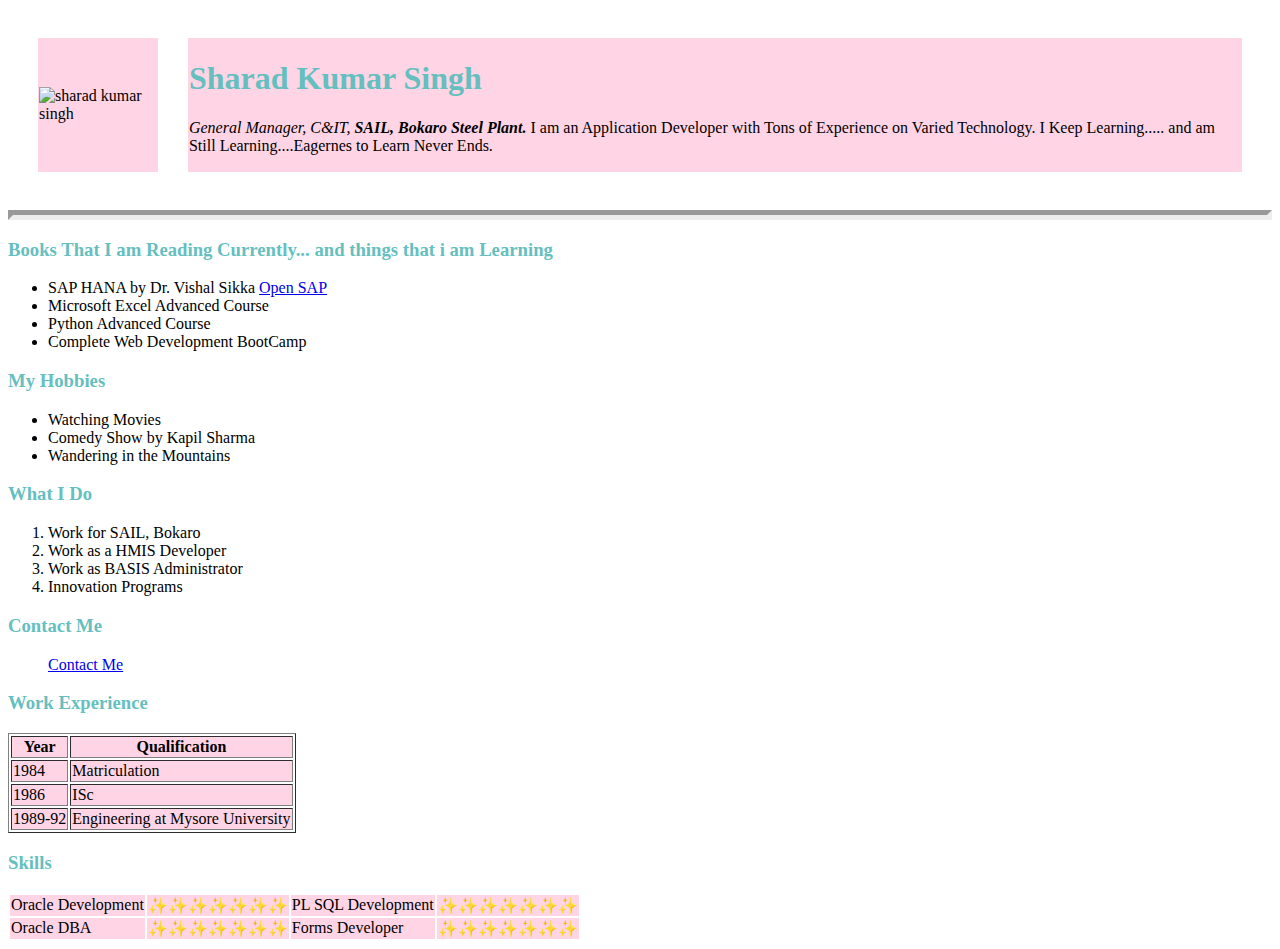
==== index.html @ b077842b "--- added thefile sks.txt a new file to already existing files" ====
<!DOCTYPE html>
<html>

<head>
  <meta charset="utf-8">
  <title>Sharad's Personal Site</title>


<link rel="stylesheet" href="css/style.css">
</head>

<body>
  <table cellspacing="30">
    <tr>
      <td> <img src="" sizes="(max-width: 100px) 100px, 50vw" alt="sharad kumar singh"></td>
      <td>
        <h1>Sharad Kumar Singh</h1>
        <p><em>General Manager, C&IT, <strong>SAIL, Bokaro Steel Plant.</strong></em>
          I am an Application Developer with Tons of Experience on Varied Technology.
          I Keep Learning..... and am Still Learning....Eagernes to Learn Never Ends.</p>
      </td>
    </tr>

  </table>

  <hr>
  <h3>Books That I am Reading Currently... and things that i am Learning</h3>
  <ul>
    <li> SAP HANA by Dr. Vishal Sikka <a href="https://opensap.com">Open SAP</a> </li>
    <li> Microsoft Excel Advanced Course </li>
    <li> Python Advanced Course </li>
    <li> Complete Web Development BootCamp </li>
  </ul>
  <h3>My Hobbies</h3>
  <ul>
    <li> Watching Movies </li>
    <li> Comedy Show by Kapil Sharma </li>
    <li> Wandering in the Mountains </li>
  </ul>
  <h3>What I Do</h3>
  <ol>
    <li> Work for SAIL, Bokaro </li>
    <li> Work as a HMIS Developer </li>
    <li> Work as BASIS Administrator </li>
    <li> Innovation Programs
  </ol>
  <h3>Contact Me </h3>
  <ul>
    <a href="contactme.html">Contact Me</a>
  </ul>
  <h3> Work Experience </h3>
  <table border=1>
    <thead>
      <tr>
        <th> Year </th>
        <th> Qualification </th>
      </tr>
    </thead>
    <tr>
      <td> 1984 </td>
      <td> Matriculation </td>
    </tr>
    <tr>
      <td> 1986 </td>
      <td> ISc </td>
    </tr>
    <tr>
      <td> 1989-92 </td>
      <td> Engineering at Mysore University </td>
    </tr>
    <table>
      <h3> Skills </h3>
      <table>
        <tr>
          <td>Oracle Development</td>
          <td>✨✨✨✨✨✨✨</td>
          <td>PL SQL Development</td>
          <td>✨✨✨✨✨✨✨</td>
        </tr>
        <tr>
          <td> Oracle DBA</td>
          <td>✨✨✨✨✨✨✨</td>
          <td> Forms Developer</td>
          <td>✨✨✨✨✨✨✨</td>
        </tr>

      </table>




      <body>

</html>
---- css/style.css ----
hr {background-color: blue; border-style: inset; border-width:thick;}
  tr {background-color: #ffd5e5;}
  h1 {color: #66BFBF;}
  h3 {color: #66BFBF;}
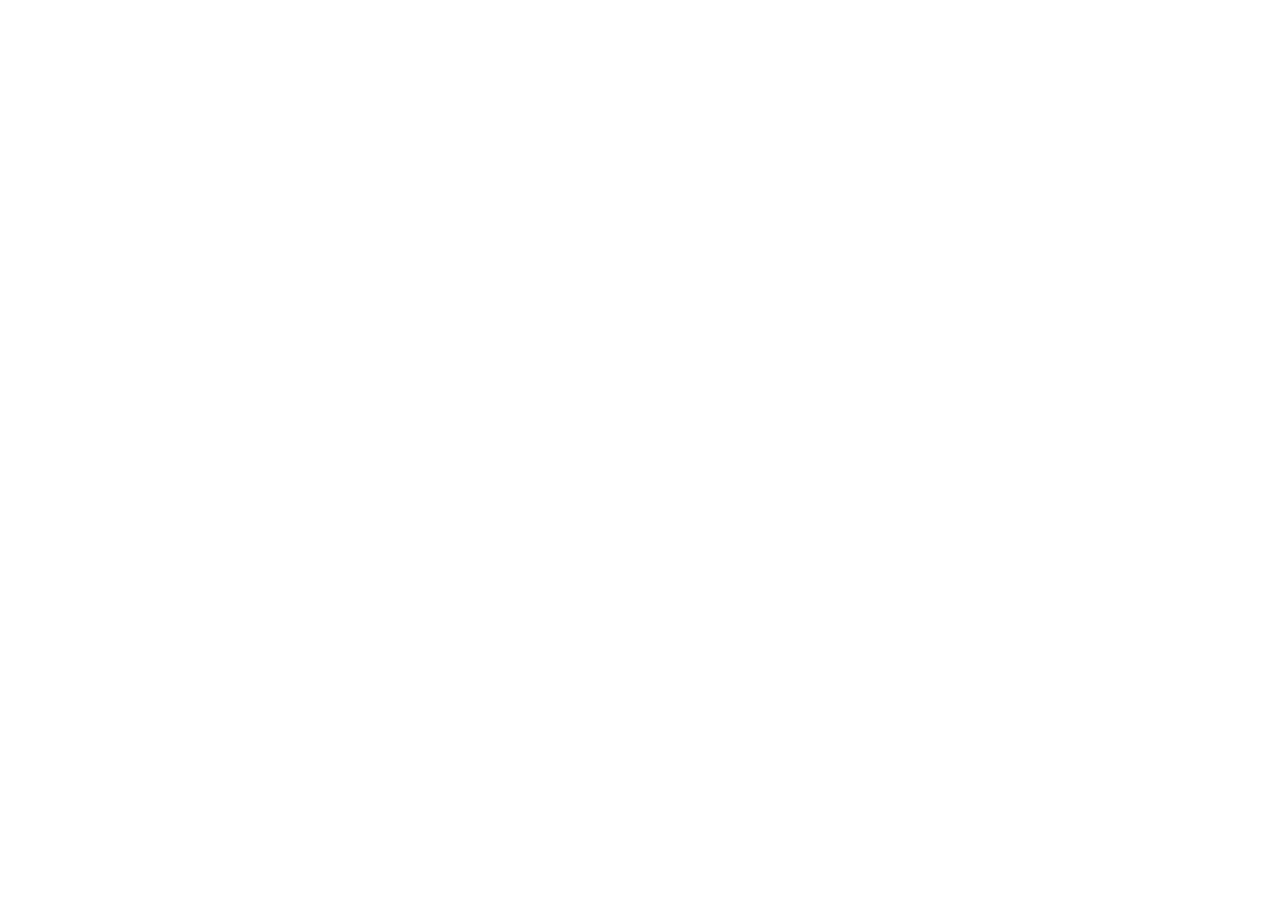
==== commit 2af012cd: "modified index.html" ====
--- a/index.html
+++ b/index.html
@@ -3,7 +3,7 @@
 
 <head>
   <meta charset="utf-8">
-  <title>Sharad's Personal Site</title>
+  <title>Sharad's Personal Site learning only< title>
 
 
 <link rel="stylesheet" href="css/style.css">
@@ -42,7 +42,7 @@
     <li> Work for SAIL, Bokaro </li>
     <li> Work as a HMIS Developer </li>
     <li> Work as BASIS Administrator </li>
-    <li> Innovation Programs
+    <li> Innovation Programs</li>
   </ol>
   <h3>Contact Me </h3>
   <ul>
